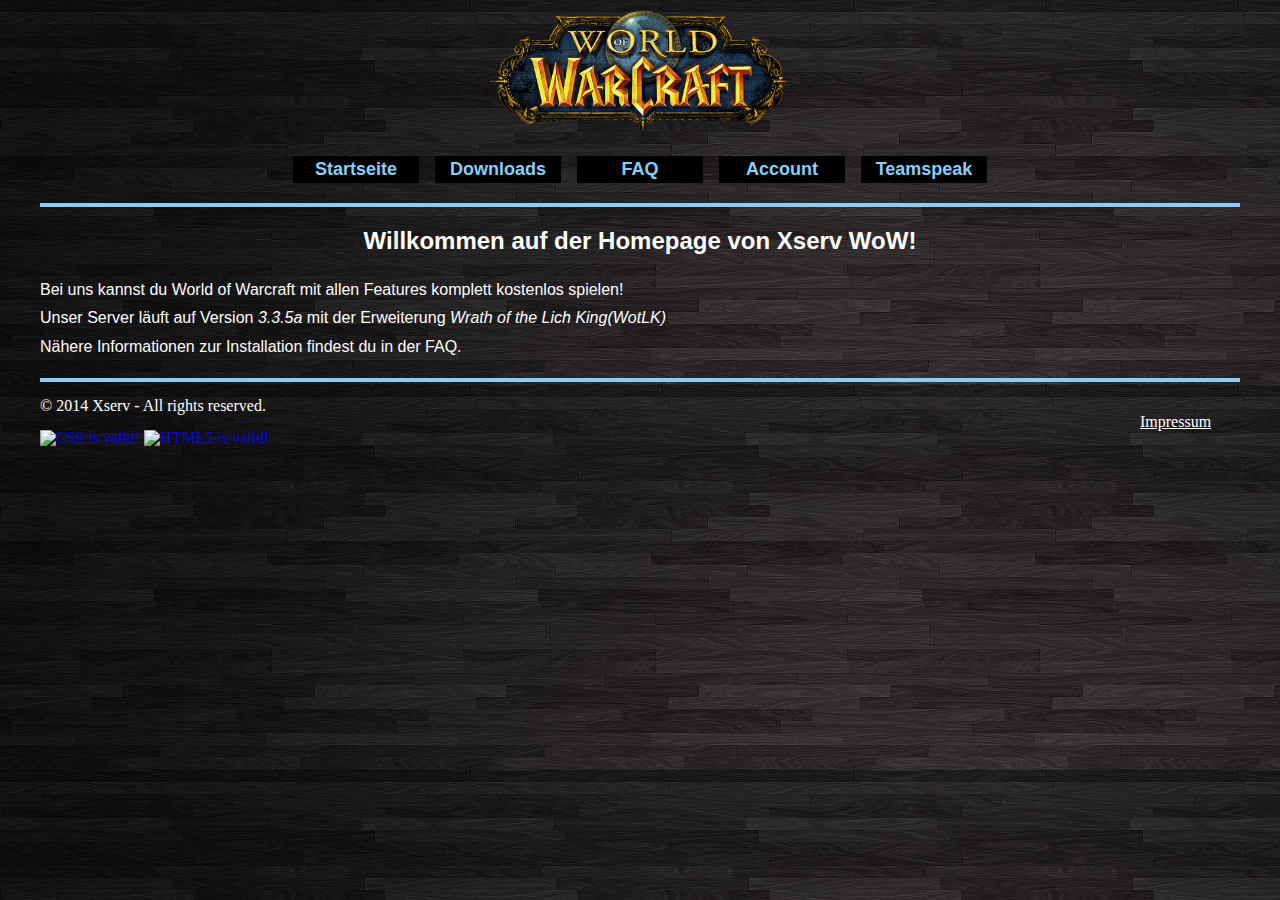
==== index.html @ f20232df "Add "Impressum" page + minor improvements" ====
<!DOCTYPE html>
<html lang="de">
<head>
	<meta charset="utf-8">
	<meta name="keywords" content="xserv, wow, xserv wow, world of warcraft, blizzlike, privatserver, 3.3.5a, wotlk">
	<meta name="description" content="Xserv ist ein kostenoser WoW Blizzlike-Server mit kompetentem Team und freundlicher Community">
	<meta name="author" content="Nikno">
	<title>Xserv WoW: Startseite</title>
	<link rel="stylesheet" href="main.css">
	<!--[if lt IE 9]>
		<script src="//html5shim.googlecode.com/svn/trunk/html5.js"></script>
	<![endif]-->
</head>
<body>
	<header>
		<img id="logo" src="logo.png" alt="Xserv WoW Blizzlike">
	</header>
	<nav>
		<ul>
			<li><a class="navbar" href="index.html">Startseite</a></li>
			<li><a class="navbar" href="downloads.html">Downloads</a></li>
			<li><a class="navbar" href="faq.html">FAQ</a></li>
			<li><a class="navbar" href="account.php">Account</a></li>
			<li><a class="navbar" href="ts.html">Teamspeak</a></li>
		</ul>
	</nav>
	<hr class="main">
	<article>
		<span class="center"><h2>Willkommen auf der Homepage von Xserv WoW!</h2></span>
		<p>Bei uns kannst du World of Warcraft mit allen Features komplett kostenlos spielen!<br />Unser Server läuft auf Version <i>3.3.5a</i> mit der Erweiterung <i>Wrath of the Lich King(WotLK)</i><br />Nähere Informationen zur Installation findest du in der FAQ.</p>
<!--		<h2>Neuigkeiten</h2>-->
	</article>
	<hr class="main">
	<footer>
		&copy; 2014 Xserv - All rights reserved.
		<a id="imp" href="impressum.html">Impressum</a>
		<a href="http://jigsaw.w3.org/css-validator/validator?uri=wow.xserv.net&amp;profile=css3&amp;usermedium=all&amp;warning=1&amp;vextwarning="><img style="border:0;width:88px;height:31px" src="http://jigsaw.w3.org/css-validator/images/vcss" alt="CSS is valid!"> </a>
		<a href="http://validator.w3.org/check?uri=http%3A%2F%2Fwow.xserv.net%2F"><img style="border:0;width:88px;height:31px" src="http://upload.wikimedia.org/wikipedia/commons/b/bb/W3C_HTML5_certified.png" alt="HTML5 is valid!"> </a>
	</footer>
</body>
</html>
---- main.css ----
*
{
	margin: 0;
	padding: 0;
	font-size: 100%;
}
body
{
	background-image: url("bg.jpg");
	margin: 10px auto;
	width: 1200px;
	height: 100%;
	color: #FFFFFF;
}
#logo
{
	position: relative;
	left: 450px;
	width: 300px;
	margin-bottom: 20px;
}
nav ul
{
	list-style-type: none;
	width: 750px;
	position: relative;
	left: 241px;
	margin-bottom: 20px;
}
nav li
{
	display: inline-block;
	margin-left: 12px;
}
nav a
{
	text-align: center;
	display: block;
	font-size: 1.125em;
	font-family: Tahoma, Geneva, sans-serif;
	font-weight: bold;
	color: #87CEFA;
	text-decoration: none;
	padding: 3px;
	width: 120px;
}
nav a:link,nav a:visited
{
	background-color: black;
}
nav a:hover,nav a:active
{
	background-color: #333333;
	color: #00BFFF;
}
article
{
	line-height:180%;
	font-size: 1em;
	font-family: Arial, sans-serif;
}
article h1
{
	font-size: 2em;
	margin: 0.67em 0;
	font-weight: bold;
}
article h2
{
	font-size: 1.5em;
	margin: 0.83em 0;
	font-weight: bold;
}
article h3
{
	font-size: 1.17em;
	margin: 1em 0;
	font-weight: bold;
}
article h4
{
	margin: 1.33em 0;
	font-weight: bold;
}
article p
{
	margin: 1em 0;
}
article a:link,article a:visited
{
	color: #FFFFFF;
}
article a:hover,article a:active
{
	color: #00BFFF;
}
span.center
{
	text-align: center;
}
hr.main
{
	border: 0;
	height: 4px;
	margin: 1em 0;
	color: #87CEFA;
	background-color: #87CEFA;
}
hr.text
{
	border-style: inset;
	border-width: 1px;
	margin: 1em 0;
	color: #FFFFFF;
	background-color: #FFFFFF;
}
footer
{
	font-family: "Palatino Linotype", serif;
	line-height: 100%;
}
footer a
{
	text-decoration: none;
}
#imp
{
	color: #FFFFFF;
	margin-left: 1100px;
	text-decoration: underline;
}
#imp:hover,#imp:active
{
	color: #00BFFF;
}
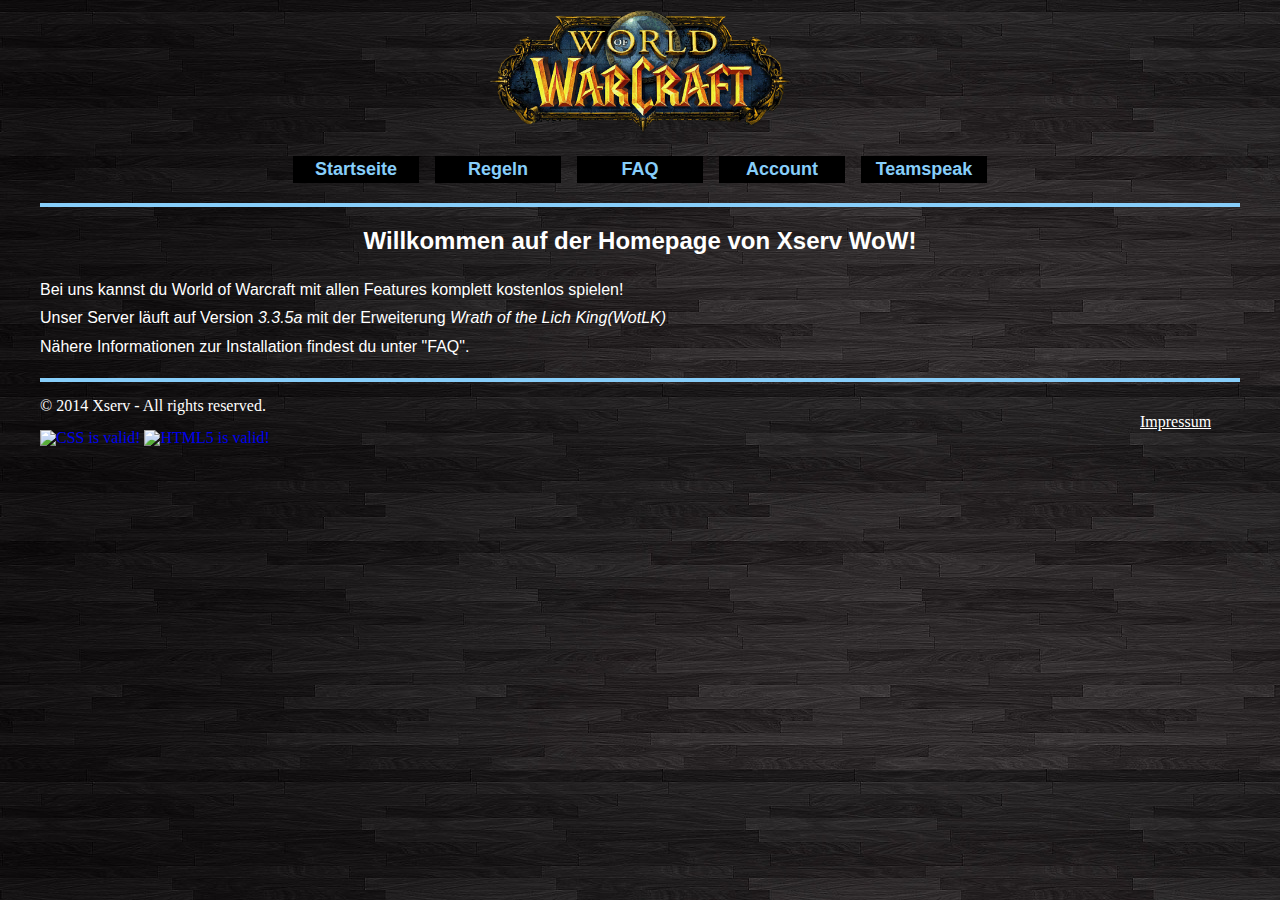
==== commit 50037e47: "Add "faq" page + minor improvements" ====
--- a/index.html
+++ b/index.html
@@ -18,7 +18,7 @@
 	<nav>
 		<ul>
 			<li><a class="navbar" href="index.html">Startseite</a></li>
-			<li><a class="navbar" href="downloads.html">Downloads</a></li>
+			<li><a class="navbar" href="regeln.html">Regeln</a></li>
 			<li><a class="navbar" href="faq.html">FAQ</a></li>
 			<li><a class="navbar" href="account.php">Account</a></li>
 			<li><a class="navbar" href="ts.html">Teamspeak</a></li>
@@ -27,7 +27,7 @@
 	<hr class="main">
 	<article>
 		<span class="center"><h2>Willkommen auf der Homepage von Xserv WoW!</h2></span>
-		<p>Bei uns kannst du World of Warcraft mit allen Features komplett kostenlos spielen!<br />Unser Server läuft auf Version <i>3.3.5a</i> mit der Erweiterung <i>Wrath of the Lich King(WotLK)</i><br />Nähere Informationen zur Installation findest du in der FAQ.</p>
+		<p>Bei uns kannst du World of Warcraft mit allen Features komplett kostenlos spielen!<br />Unser Server läuft auf Version <i>3.3.5a</i> mit der Erweiterung <i>Wrath of the Lich King(WotLK)</i><br />Nähere Informationen zur Installation findest du unter "FAQ".</p>
 <!--		<h2>Neuigkeiten</h2>-->
 	</article>
 	<hr class="main">
--- a/main.css
+++ b/main.css
@@ -132,4 +132,8 @@
 #imp:hover,#imp:active
 {
 	color: #00BFFF;
+}
+div.faq h3
+{
+	color: #FFC85A;
 }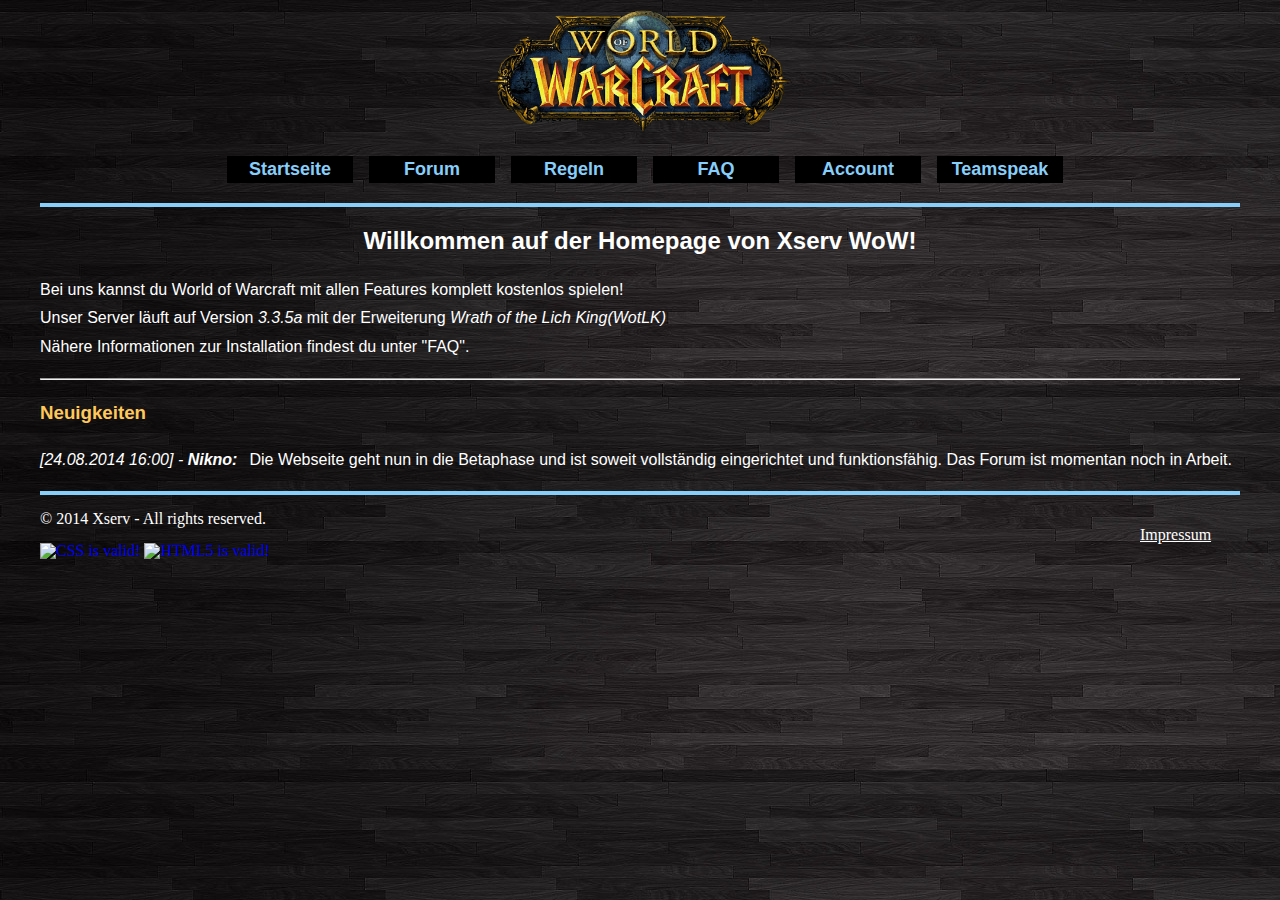
==== commit 1988705e: "Version 1.1-Beta" ====
--- a/index.html
+++ b/index.html
@@ -6,6 +6,7 @@
 	<meta name="description" content="Xserv ist ein kostenoser WoW Blizzlike-Server mit kompetentem Team und freundlicher Community">
 	<meta name="author" content="Nikno">
 	<title>Xserv WoW: Startseite</title>
+	<link rel="icon" href="favicon.gif" type="image/x-icon">
 	<link rel="stylesheet" href="main.css">
 	<!--[if lt IE 9]>
 		<script src="//html5shim.googlecode.com/svn/trunk/html5.js"></script>
@@ -18,6 +19,7 @@
 	<nav>
 		<ul>
 			<li><a class="navbar" href="index.html">Startseite</a></li>
+			<li><a class="navbar" href="forum/index.php">Forum</a></li>
 			<li><a class="navbar" href="regeln.html">Regeln</a></li>
 			<li><a class="navbar" href="faq.html">FAQ</a></li>
 			<li><a class="navbar" href="account.php">Account</a></li>
@@ -26,9 +28,11 @@
 	</nav>
 	<hr class="main">
 	<article>
-		<span class="center"><h2>Willkommen auf der Homepage von Xserv WoW!</h2></span>
+		<div class="center"><h2>Willkommen auf der Homepage von Xserv WoW!</h2></div>
 		<p>Bei uns kannst du World of Warcraft mit allen Features komplett kostenlos spielen!<br />Unser Server läuft auf Version <i>3.3.5a</i> mit der Erweiterung <i>Wrath of the Lich King(WotLK)</i><br />Nähere Informationen zur Installation findest du unter "FAQ".</p>
-<!--		<h2>Neuigkeiten</h2>-->
+		<hr class="text">
+		<h3>Neuigkeiten</h3>
+			<span class="timestamp">[24.08.2014 16:00] - <span class="announcer">Nikno:</span></span>Die Webseite geht nun in die Betaphase und ist soweit vollständig eingerichtet und funktionsfähig. Das Forum ist momentan noch in Arbeit.
 	</article>
 	<hr class="main">
 	<footer>
--- a/main.css
+++ b/main.css
@@ -22,9 +22,9 @@
 nav ul
 {
 	list-style-type: none;
-	width: 750px;
+	width: 850px;
 	position: relative;
-	left: 241px;
+	left: 175px;
 	margin-bottom: 20px;
 }
 nav li
@@ -76,6 +76,7 @@
 	font-size: 1.17em;
 	margin: 1em 0;
 	font-weight: bold;
+	color: #FFC85A;
 }
 article h4
 {
@@ -94,7 +95,7 @@
 {
 	color: #00BFFF;
 }
-span.center
+div.center
 {
 	text-align: center;
 }
@@ -133,7 +134,56 @@
 {
 	color: #00BFFF;
 }
-div.faq h3
+div.list ul
 {
-	color: #FFC85A;
+	list-style-position: inside;
+}
+div.list ol
+{
+	list-style-position: inside;
+}
+div.list ul ul
+{
+	padding-left: 40px;
+}
+label
+{
+	width: 10em;
+	display: block;
+	float: left;
+}
+input
+{
+	width: 12em;
+}
+span.error
+{
+	color: #FF0000;
+}
+.button
+{
+	cursor: pointer;
+	border: 1px solid gray;
+	padding: 2px;
+	margin: 15px 0 0 8.875em;
+	color: #87CEFA;
+	background-color: #000000;
+	font-family: Tahoma, Geneva, sans-serif;
+	font-size: 1.125em;
+	font-weight: bold;
+	width: 10.875em;
+}
+.button:hover
+{
+	color: #00BFFF;
+	background-color: #333333;
+}
+span.timestamp
+{
+	font-style: italic;
+}
+span.announcer
+{
+	font-weight: bold;
+	margin-right: 12px;
 }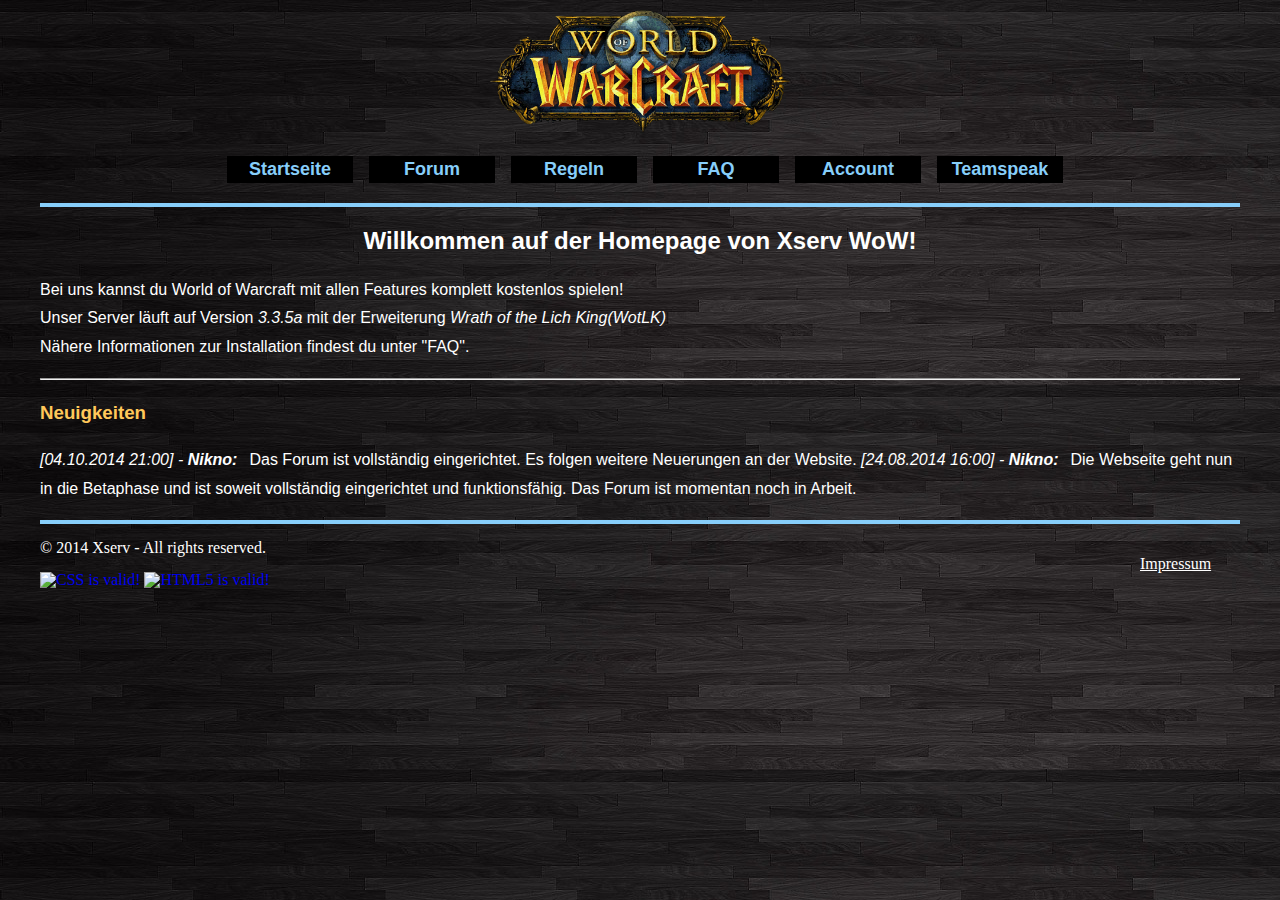
==== commit ac3c0e5d: "Separated images, updated impressum" ====
--- a/index.html
+++ b/index.html
@@ -6,7 +6,7 @@
 	<meta name="description" content="Xserv ist ein kostenoser WoW Blizzlike-Server mit kompetentem Team und freundlicher Community">
 	<meta name="author" content="Nikno">
 	<title>Xserv WoW: Startseite</title>
-	<link rel="icon" href="favicon.gif" type="image/x-icon">
+	<link rel="icon" href="images/favicon.gif" type="image/x-icon">
 	<link rel="stylesheet" href="main.css">
 	<!--[if lt IE 9]>
 		<script src="//html5shim.googlecode.com/svn/trunk/html5.js"></script>
@@ -14,7 +14,7 @@
 </head>
 <body>
 	<header>
-		<img id="logo" src="logo.png" alt="Xserv WoW Blizzlike">
+		<img id="logo" src="images/logo.png" alt="Xserv WoW Blizzlike">
 	</header>
 	<nav>
 		<ul>
@@ -32,6 +32,7 @@
 		<p>Bei uns kannst du World of Warcraft mit allen Features komplett kostenlos spielen!<br />Unser Server läuft auf Version <i>3.3.5a</i> mit der Erweiterung <i>Wrath of the Lich King(WotLK)</i><br />Nähere Informationen zur Installation findest du unter "FAQ".</p>
 		<hr class="text">
 		<h3>Neuigkeiten</h3>
+			<span class="timestamp">[04.10.2014 21:00] - <span class="announcer">Nikno:</span></span>Das Forum ist vollständig eingerichtet. Es folgen weitere Neuerungen an der Website.
 			<span class="timestamp">[24.08.2014 16:00] - <span class="announcer">Nikno:</span></span>Die Webseite geht nun in die Betaphase und ist soweit vollständig eingerichtet und funktionsfähig. Das Forum ist momentan noch in Arbeit.
 	</article>
 	<hr class="main">
--- a/main.css
+++ b/main.css
@@ -6,7 +6,7 @@
 }
 body
 {
-	background-image: url("bg.jpg");
+	background-image: url("images/bg.jpg");
 	margin: 10px auto;
 	width: 1200px;
 	height: 100%;
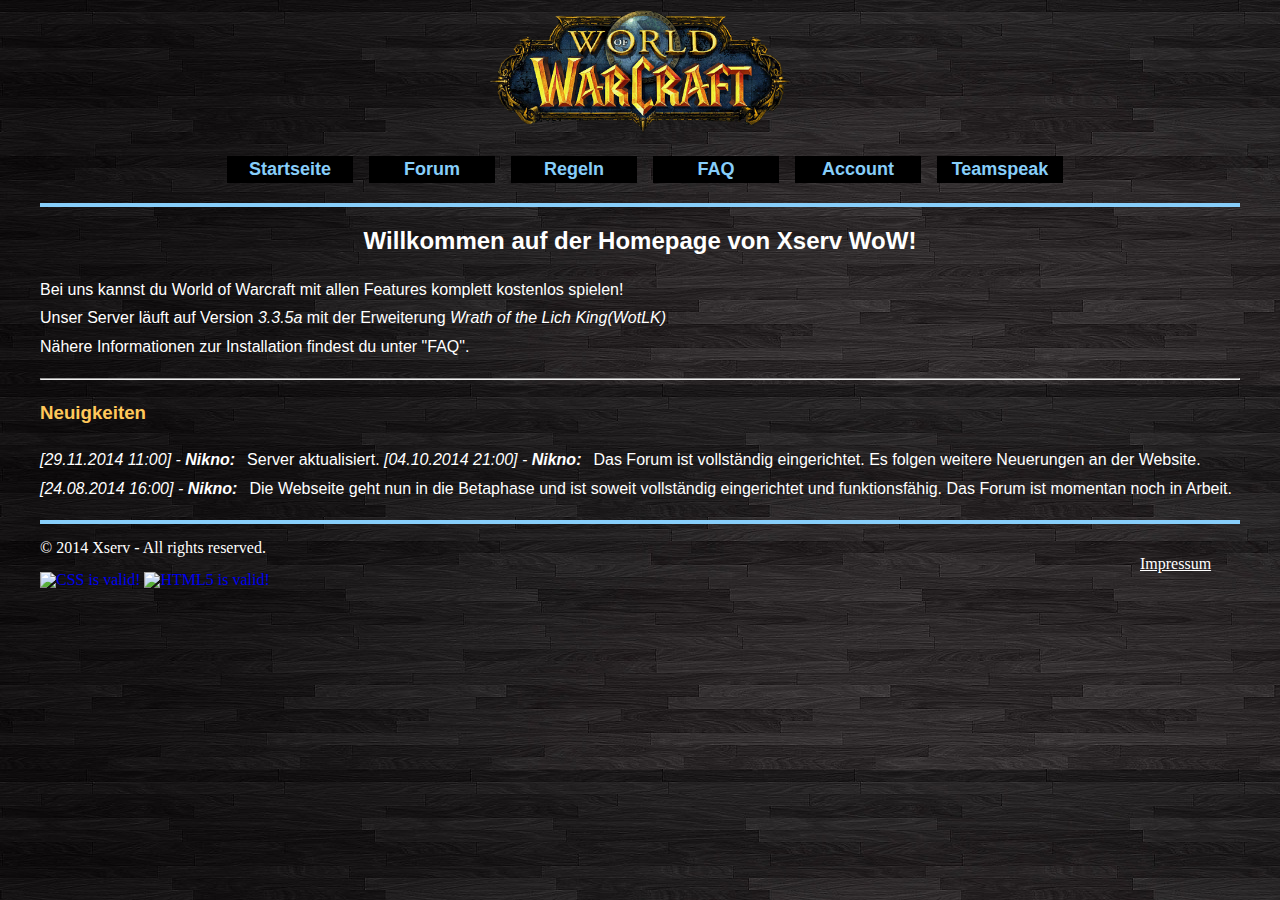
==== commit 438cd91b: "Update News." ====
--- a/index.html
+++ b/index.html
@@ -32,7 +32,8 @@
 		<p>Bei uns kannst du World of Warcraft mit allen Features komplett kostenlos spielen!<br />Unser Server läuft auf Version <i>3.3.5a</i> mit der Erweiterung <i>Wrath of the Lich King(WotLK)</i><br />Nähere Informationen zur Installation findest du unter "FAQ".</p>
 		<hr class="text">
 		<h3>Neuigkeiten</h3>
-			<span class="timestamp">[04.10.2014 21:00] - <span class="announcer">Nikno:</span></span>Das Forum ist vollständig eingerichtet. Es folgen weitere Neuerungen an der Website.
+			<span class="timestamp">[29.11.2014 11:00] - <span class="announcer">Nikno:</span></span>Server aktualisiert.
+			<span class="timestamp">[04.10.2014 21:00] - <span class="announcer">Nikno:</span></span>Das Forum ist vollständig eingerichtet. Es folgen weitere Neuerungen an der Website.<br />
 			<span class="timestamp">[24.08.2014 16:00] - <span class="announcer">Nikno:</span></span>Die Webseite geht nun in die Betaphase und ist soweit vollständig eingerichtet und funktionsfähig. Das Forum ist momentan noch in Arbeit.
 	</article>
 	<hr class="main">
@@ -43,4 +44,4 @@
 		<a href="http://validator.w3.org/check?uri=http%3A%2F%2Fwow.xserv.net%2F"><img style="border:0;width:88px;height:31px" src="http://upload.wikimedia.org/wikipedia/commons/b/bb/W3C_HTML5_certified.png" alt="HTML5 is valid!"> </a>
 	</footer>
 </body>
-</html>+</html>
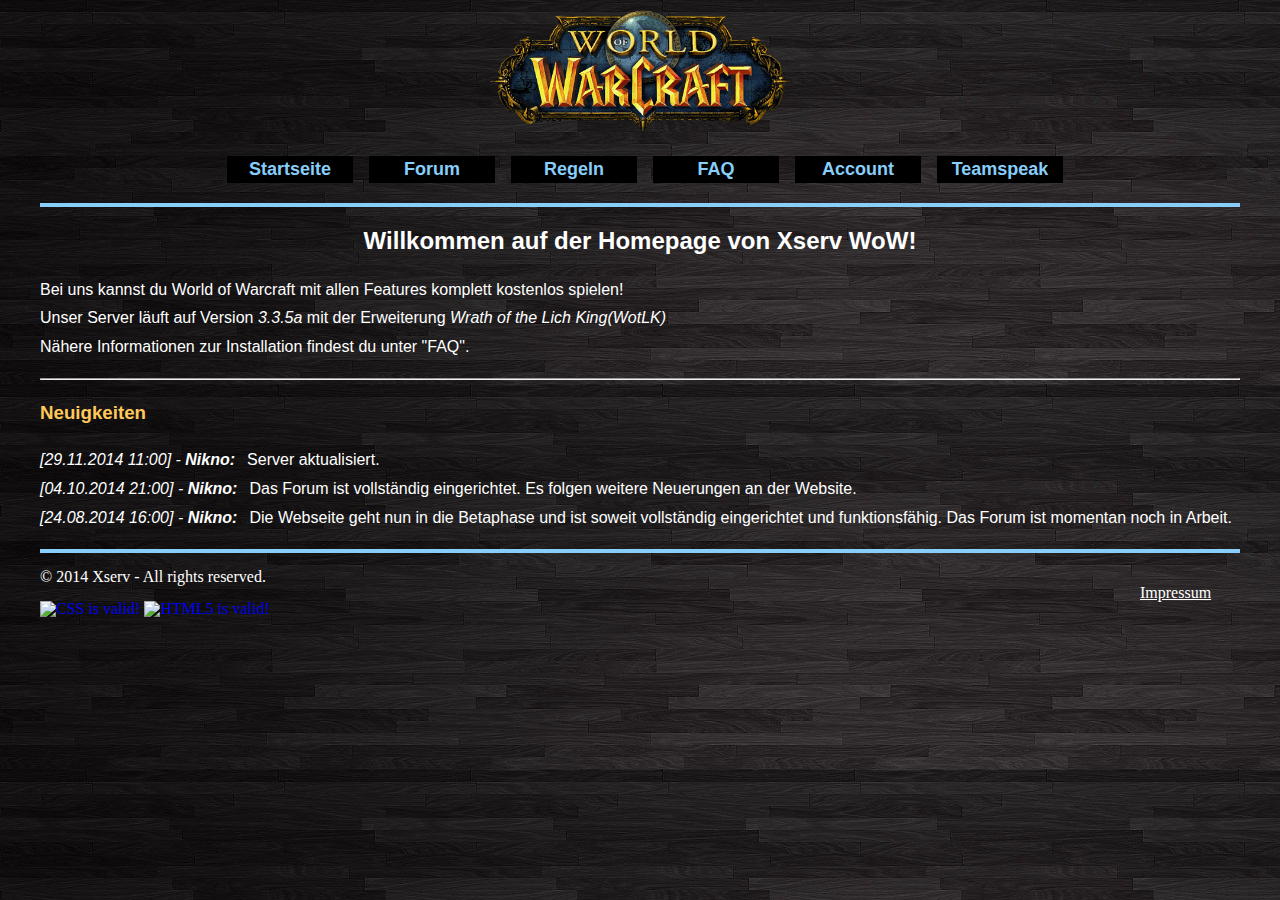
==== commit 6ce6a108: "Missing line-break" ====
--- a/index.html
+++ b/index.html
@@ -32,7 +32,7 @@
 		<p>Bei uns kannst du World of Warcraft mit allen Features komplett kostenlos spielen!<br />Unser Server läuft auf Version <i>3.3.5a</i> mit der Erweiterung <i>Wrath of the Lich King(WotLK)</i><br />Nähere Informationen zur Installation findest du unter "FAQ".</p>
 		<hr class="text">
 		<h3>Neuigkeiten</h3>
-			<span class="timestamp">[29.11.2014 11:00] - <span class="announcer">Nikno:</span></span>Server aktualisiert.
+			<span class="timestamp">[29.11.2014 11:00] - <span class="announcer">Nikno:</span></span>Server aktualisiert.<br />
 			<span class="timestamp">[04.10.2014 21:00] - <span class="announcer">Nikno:</span></span>Das Forum ist vollständig eingerichtet. Es folgen weitere Neuerungen an der Website.<br />
 			<span class="timestamp">[24.08.2014 16:00] - <span class="announcer">Nikno:</span></span>Die Webseite geht nun in die Betaphase und ist soweit vollständig eingerichtet und funktionsfähig. Das Forum ist momentan noch in Arbeit.
 	</article>
